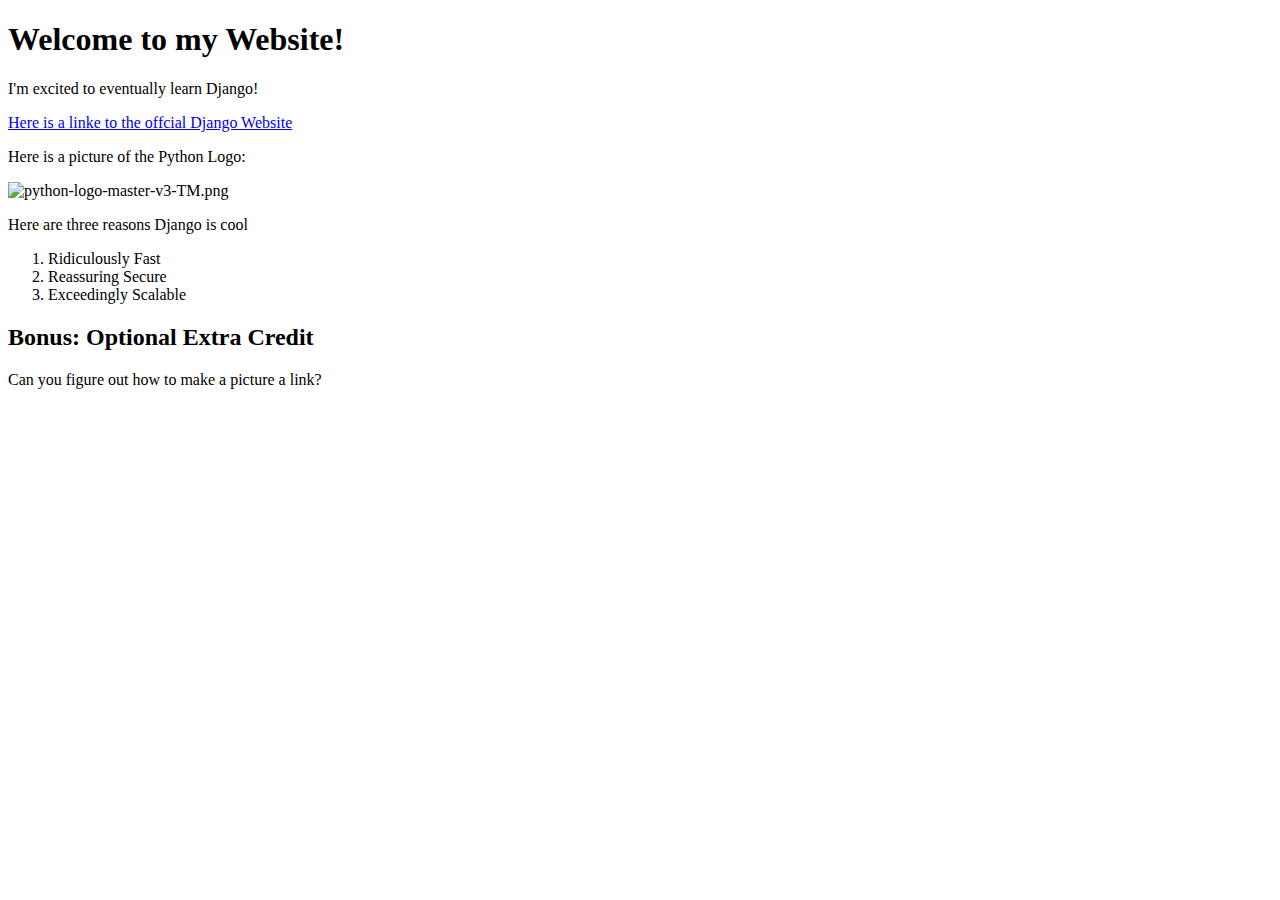
==== 1. HTML LVL1/Assessment1.html @ dca6807b "Add files via upload" ====
<!DOCTYPE html>
<html>
  <head>
    <meta charset="utf-8">
    <title> EXERCISE TITLE</title>
  </head>
  <body>
    <h1>Welcome to my Website!</h1>
    <p>I'm excited to eventually learn Django!</p>
    <a href="https://www.djangoproject.com/">Here is a linke to the offcial Django Website</a>
    <p>Here is a picture of the Python Logo:</p>
    <img src="https://www.python.org/static/community_logos/python-logo-master-v3-TM.png" alt="python-logo-master-v3-TM.png">
    <p>Here are three reasons Django is cool</p>
    <ol>
      <li>Ridiculously Fast</li>
      <li>Reassuring Secure</li>
      <li>Exceedingly Scalable</li>
    </ol>
    <h2>Bonus: Optional Extra Credit</h2>
    <p>Can you figure out how to make a picture a link?</p>
    <a href="https://www.djangoproject.com/"><img src="django.png" alt=""></a>
  </body>
</html>
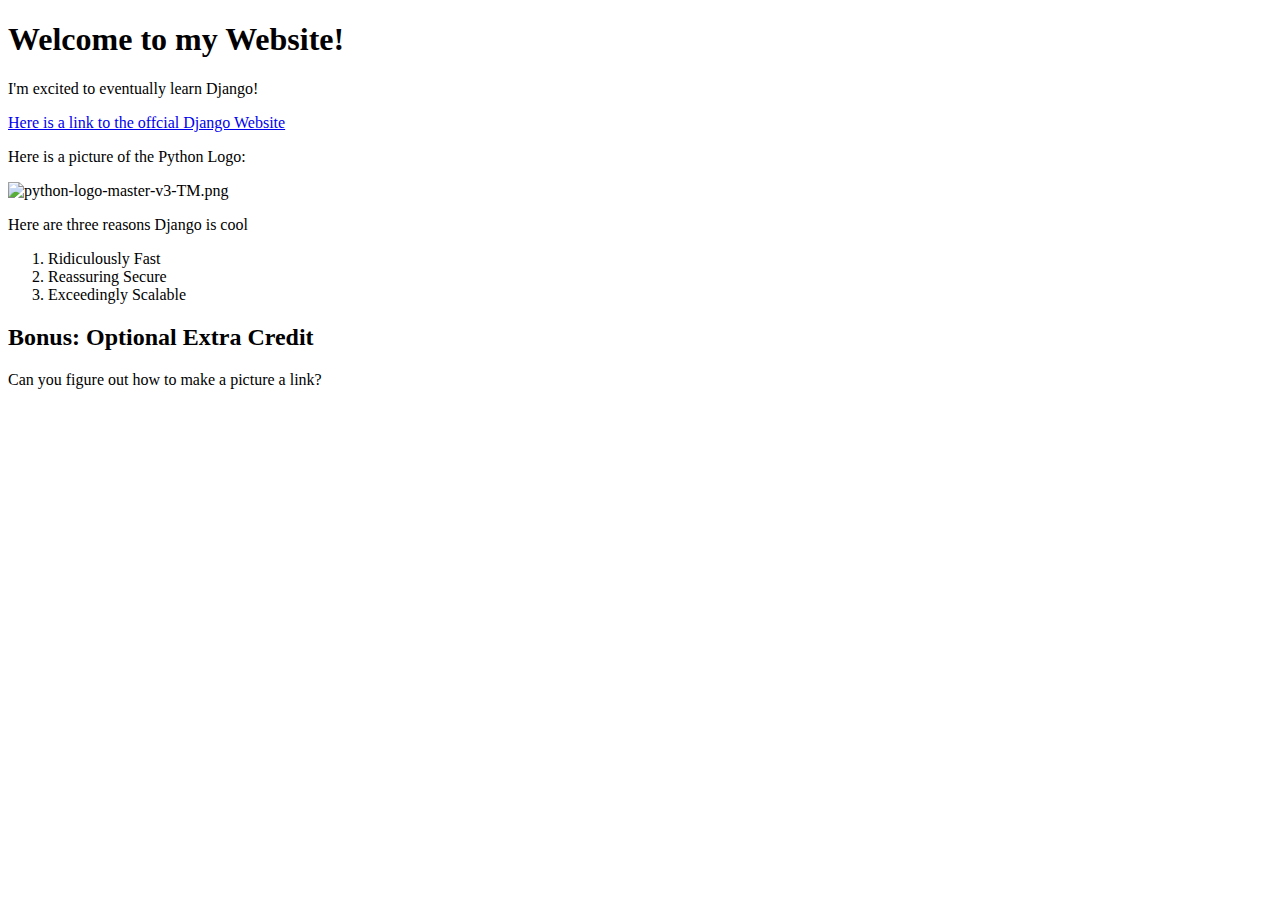
==== commit 3a88c86b: "Add files via upload" ====
--- a/1. HTML LVL1/Assessment1.html
+++ b/1. HTML LVL1/Assessment1.html
@@ -7,7 +7,7 @@
   <body>
     <h1>Welcome to my Website!</h1>
     <p>I'm excited to eventually learn Django!</p>
-    <a href="https://www.djangoproject.com/">Here is a linke to the offcial Django Website</a>
+    <a href="https://www.djangoproject.com/">Here is a link to the offcial Django Website</a>
     <p>Here is a picture of the Python Logo:</p>
     <img src="https://www.python.org/static/community_logos/python-logo-master-v3-TM.png" alt="python-logo-master-v3-TM.png">
     <p>Here are three reasons Django is cool</p>
